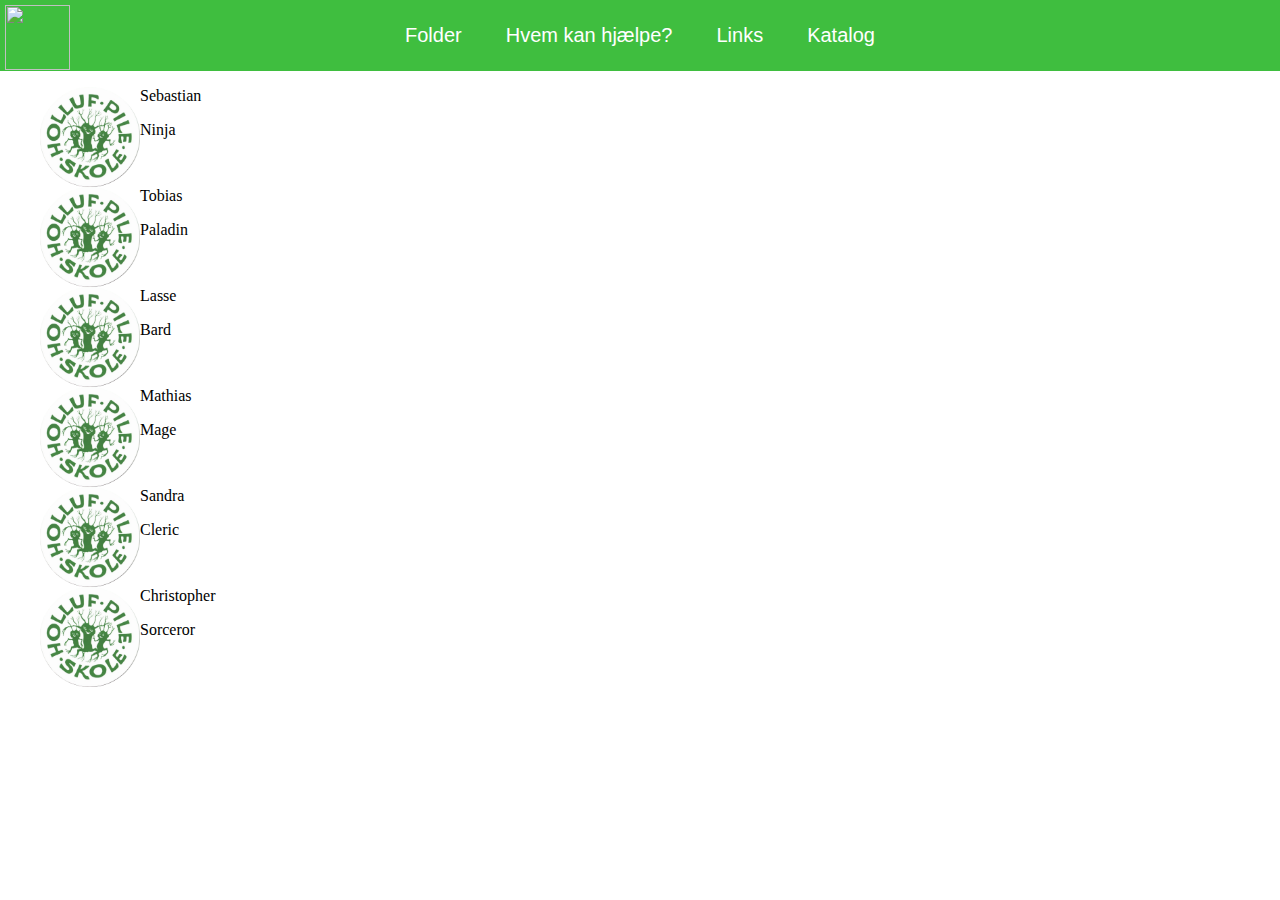
==== menu/folder.html @ cb9be2db "Merge remote-tracking branch 'origin/master'" ====
<html>
<head>
    <meta charset="utf-8">
    <link href="../lib/jquery-ui.css" rel="stylesheet">
    <link href="../lib/stylesheet.css" rel="stylesheet">
    
    </head>
    
<body>
    
    <header>
	   <nav id="nav-1" width=Window.innerwidth-2>
            <a class="link-1" href="../menu/folder.html">Folder</a>
  		    <a class="link-1" href="../menu/kontakt.html">Hvem kan hjælpe?</a>
  		    <a class="link-1" href="../menu/links.html">Links</a>
            <a class="link-1" href="../index.html">Katalog</a>
            <img src="../lib/images/holluflogo.png" class="logoHjornet">
	   </nav>
    </header>
    <div>
        <ul id="contact-list">
            <li>
                <img src="../lib/images/holluflogo.PNG">
                <p>Sebastian</p>
                <p>Ninja</p>
            </li>
            <li>
                <img src="../lib/images/holluflogo.PNG">
                <p>Tobias</p>
                <p>Paladin</p>
            </li>
            <li>
                <img src="../lib/images/holluflogo.PNG">
                <p>Lasse</p>
                <p>Bard</p>
            </li>
            <li>
                <img src="../lib/images/holluflogo.PNG">
                <p>Mathias</p>
                <p>Mage</p>
            </li>
            <li>
                <img src="../lib/images/holluflogo.PNG">
                <p>Sandra</p>
                <p>Cleric</p>
            </li>
            <li>
                <img src="../lib/images/holluflogo.PNG">
                <p>Christopher</p>
                <p>Sorceror</p>
            </li>
        </ul>
    </div>
    
</body>
</html>
---- lib/stylesheet.css ----
html{
  font-family: Roboto;
  height: 100%;
}
body{
  height: 100vh;
  display: flex;
  flex-direction: column;
  margin: 0;
}
.maincontent{
  flex-grow: 1;
  flex-shrink: 0;
  flex-basis:  auto;
  width: 100%;
   
}

#wrapper{
  position: relative;
  width: 50%;
  height: inherit;
}

.background{
  position: absolute;
    
}
.hide{
  visibility: hidden}

.content{
  position: absolute;
  margin: 60px;
  z-index: 100;
}

/* vores inderste knap*/
.btn {
  width: 100%;
  background: #6fee6f;
  border-radius: 5px;
  border-style: none;
  font-family: 'Roboto', sans-serif;
  margin-bottom: 5px;
  color: white;
  font-size: 20px;
  padding: 5px 5px 5px 5px;
  text-decoration: none;
  cursor: pointer;
  box-shadow .15s ease-in-out
}

.btn:hover {
  background: #7fff7f;
  color: #020202
}
.autowrap{
  width:40%;
}
.border-popup {
    position: relative;
    float: right;
    border-radius: 5px;
    top: 150; margin: 60px;
    width: 40%;
    text-align: center;
    border: 1px solid #ddffdd;
	 background: #ddffdd;
   opacity: 0.9;
	 color: black;
  box-shadow: 0 0 25px rgba(40, 47, 60, 0.05), 0 20px 25px rgba(40, 47, 60, 0.05), 0 3px 4px rgba(40, 47, 60, 0.05);
}
.border-popup a {
  color: black;
}

.logo{
    width:100%;
    height: 100%;
    opacity: 0.1;
    background-image: url("images/holluflogo.PNG");
    background-position: center;
    background-repeat: no-repeat;  
    position:fixed;
    z-index: -10;
}

#contact-list li img{
    width: 100px;
    height: 100px;
    float: left;
}

#contact-list li{
    clear: left;
}

#contact-list{
    list-style: none;
}

#linkList{
    list-style: none;
}

.logoHjornet{
    margin: 5px;
    position: absolute;
    top: 0px;
    left: 0px;
    width:65px;
    height: 65px;
    opacity: 1;
    z-index: 10;
}

/*----------Header----------*/
#nav-1 {
  margin-top: 0px;
  padding: 24px;
  text-align: center;
}
#nav-1 {
  background: #3fbe3f;
}

.link-1 {
  transition: 0.3s ease;
  background: #3fbe3f;
  color: #ffffff;
  font-size: 20px;
  font-family: 'Roboto', sans-serif;
  text-decoration: none;
  border-top: 4px solid #3fbe3f;
  border-bottom: 4px solid #3fbe3f;
  padding: 20px 0;
  margin: 0 20px;
}
.link-1:hover {
  border-top: 4px solid #ffffff;
  border-bottom: 4px solid #ffffff;
  padding: 6px 0; 
}


#canvas{
    margin: 0;
	padding: 0;
	border: 0;
	font-size: 100%;
	font: inherit;
	vertical-align: baseline;
    list-style-type: none;
    position: absolute;
}
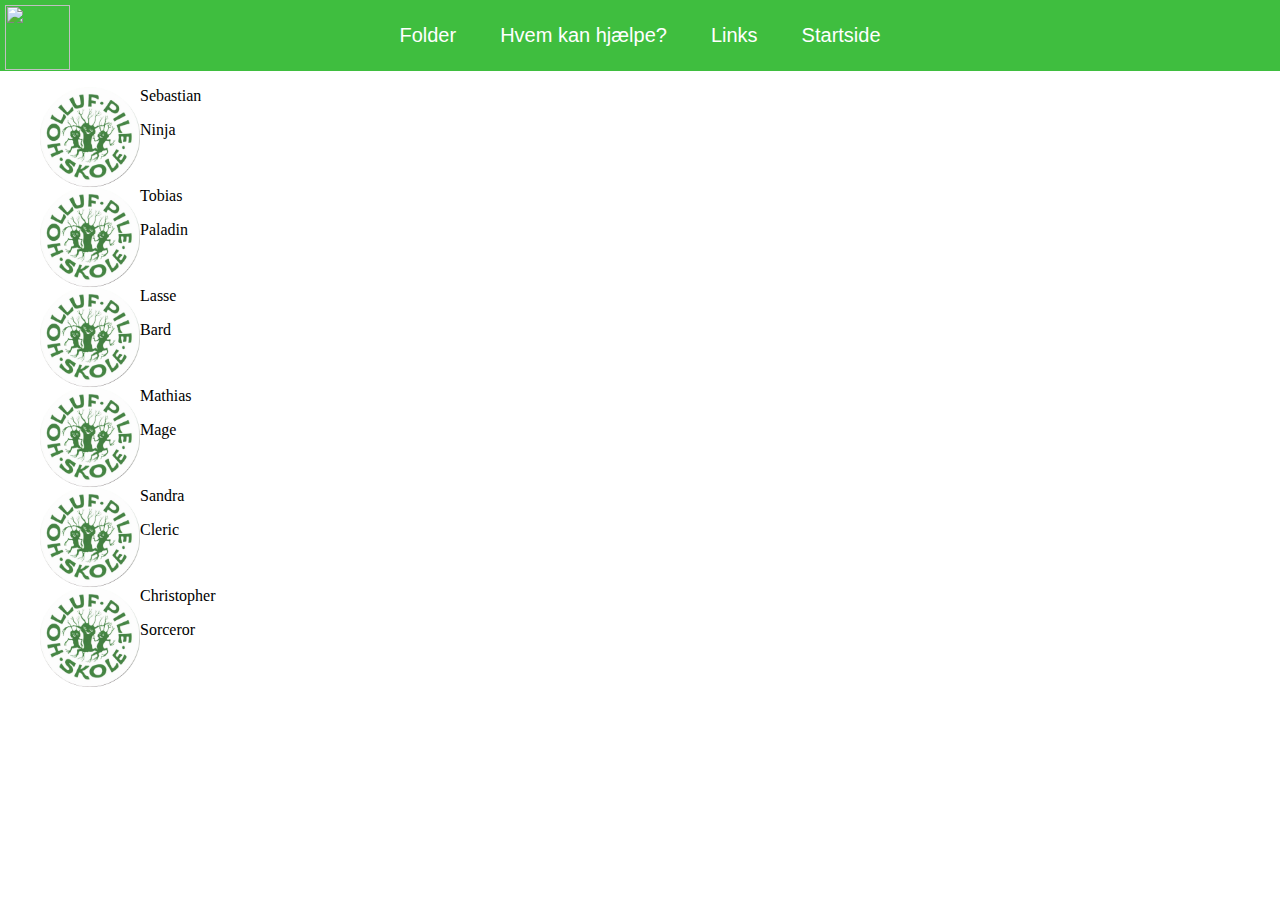
==== commit 91c01282: "Merge remote-tracking branch '2_semesterprojekt/master'" ====
--- a/menu/folder.html
+++ b/menu/folder.html
@@ -13,7 +13,7 @@
             <a class="link-1" href="../menu/folder.html">Folder</a>
   		    <a class="link-1" href="../menu/kontakt.html">Hvem kan hjælpe?</a>
   		    <a class="link-1" href="../menu/links.html">Links</a>
-            <a class="link-1" href="../index.html">Katalog</a>
+            <a class="link-1" href="../index.html">Startside</a>
             <img src="../lib/images/holluflogo.png" class="logoHjornet">
 	   </nav>
     </header>
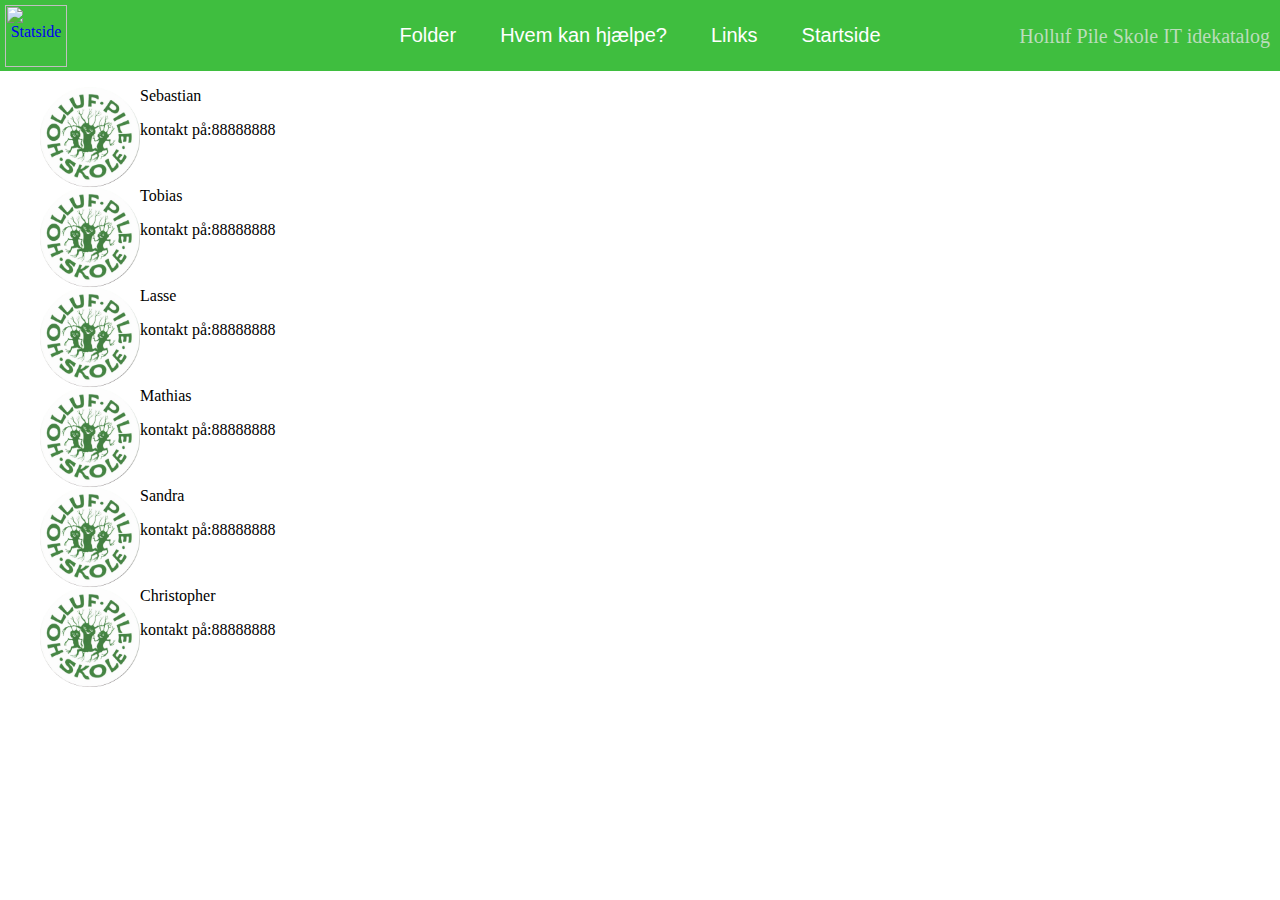
==== commit b1029c17: "forbedring i navigation og navngivning" ====
--- a/menu/folder.html
+++ b/menu/folder.html
@@ -14,7 +14,10 @@
   		    <a class="link-1" href="../menu/kontakt.html">Hvem kan hjælpe?</a>
   		    <a class="link-1" href="../menu/links.html">Links</a>
             <a class="link-1" href="../index.html">Startside</a>
-            <img src="../lib/images/holluflogo.png" class="logoHjornet">
+            <a href="../index.html"> <img src="../lib/images/holluflogo.png" alt="Statside" class="logoHjornet">
+       </a>
+           <p id="Menu-Description">Holluf Pile Skole IT idekatalog 
+       </p>
 	   </nav>
     </header>
     <div>
@@ -22,32 +25,32 @@
             <li>
                 <img src="../lib/images/holluflogo.PNG">
                 <p>Sebastian</p>
-                <p>Ninja</p>
+                <p>kontakt på:88888888</p>
             </li>
             <li>
                 <img src="../lib/images/holluflogo.PNG">
                 <p>Tobias</p>
-                <p>Paladin</p>
+                <p>kontakt på:88888888</p>
             </li>
             <li>
                 <img src="../lib/images/holluflogo.PNG">
                 <p>Lasse</p>
-                <p>Bard</p>
+                <p>kontakt på:88888888</p>
             </li>
             <li>
                 <img src="../lib/images/holluflogo.PNG">
                 <p>Mathias</p>
-                <p>Mage</p>
+                <p>kontakt på:88888888</p>
             </li>
             <li>
                 <img src="../lib/images/holluflogo.PNG">
                 <p>Sandra</p>
-                <p>Cleric</p>
+                <p>kontakt på:88888888</p>
             </li>
             <li>
                 <img src="../lib/images/holluflogo.PNG">
                 <p>Christopher</p>
-                <p>Sorceror</p>
+                <p>kontakt på:88888888</p>
             </li>
         </ul>
     </div>
--- a/lib/stylesheet.css
+++ b/lib/stylesheet.css
@@ -35,7 +35,33 @@
   z-index: 100;
 }
 
-/* vores inderste knap*/
+/*----------Tabs og accordion----------*/
+.ui-accordion-header{
+  outline:none;
+}
+
+.ui-tabs .ui-tabs-nav {
+  padding: 0;
+}
+
+.ui-tabs .ui-tabs-nav li {
+  border-radius: 5px;
+}
+
+#classTab0 {
+  outline:none;
+}
+
+
+#classTab1 {
+  outline:none;
+}
+
+#classTab2 {
+  outline:none;
+}
+
+/*----------Knapper----------*/
 .btn {
   width: 100%;
   background: #6fee6f;
@@ -43,76 +69,107 @@
   border-style: none;
   font-family: 'Roboto', sans-serif;
   margin-bottom: 5px;
-  color: white;
+  color: black;
   font-size: 20px;
   padding: 5px 5px 5px 5px;
   text-decoration: none;
   cursor: pointer;
-  box-shadow .15s ease-in-out
+  outline:none;
 }
 
 .btn:hover {
   background: #7fff7f;
   color: #020202
-}
+  outline:none;
+}
+
 .autowrap{
   width:40%;
 }
+/*----------Popup boksen----------*/
 .border-popup {
-    position: relative;
-    float: right;
-    border-radius: 5px;
-    top: 150; margin: 60px;
-    width: 40%;
-    text-align: center;
-    border: 1px solid #ddffdd;
-	 background: #ddffdd;
-   opacity: 0.9;
-	 color: black;
+  position: relative;
+  float: right;
+  border-radius: 5px;
+  top: 52; margin: 60px;
+  width: 40%;
+  text-align: center;  
+	background: #ddffdd;
+  opacity: 0.9;
+	color: black;
   box-shadow: 0 0 25px rgba(40, 47, 60, 0.05), 0 20px 25px rgba(40, 47, 60, 0.05), 0 3px 4px rgba(40, 47, 60, 0.05);
 }
+
 .border-popup a {
   color: black;
 }
 
+.border-popup .boks{
+  width: 100%;
+  background: #3fbe3f;
+  border-radius: 5px 5px 0px 0px;
+  margin-top: 0;
+  padding-top: 10px;
+  padding-bottom: 10px;
+  color: white;
+  font-weight:normal;
+
+}
+.border-popup .pboks {
+  text-align: justify;
+  margin-right: 10px;
+  margin-left: 10px;
+}
+
+#Menu-Description{
+    color: #bbddbb;
+    position: absolute;
+    right: 10px;
+    font-size: 20px;
+    top: 25px;
+    margin: 0;
+}
+
+/*----------Billeder----------*/
 .logo{
-    width:100%;
-    height: 100%;
-    opacity: 0.1;
-    background-image: url("images/holluflogo.PNG");
-    background-position: center;
-    background-repeat: no-repeat;  
-    position:fixed;
-    z-index: -10;
-}
-
+  width:100%;
+  height: 100%;
+  opacity: 0.1;
+  background-image: url("images/holluflogo.PNG");
+  background-position: center;
+  background-repeat: no-repeat;  
+  position:fixed;
+  z-index: -10;
+}
+
+.logoHjornet{
+  margin: 5px;
+  position: absolute;
+  top: 0px;
+  left: 0px;
+  width:62px;
+  height: 62px;
+  opacity: 1;
+  z-index: 10;
+}
+
+/*----------Kontakt----------*/
 #contact-list li img{
-    width: 100px;
-    height: 100px;
-    float: left;
+  width: 100px;
+  height: 100px;
+  float: left;
 }
 
 #contact-list li{
-    clear: left;
+  clear: left;
 }
 
 #contact-list{
-    list-style: none;
+  list-style: none;
 }
 
 #linkList{
-    list-style: none;
-}
-
-.logoHjornet{
-    margin: 5px;
-    position: absolute;
-    top: 0px;
-    left: 0px;
-    width:65px;
-    height: 65px;
-    opacity: 1;
-    z-index: 10;
+  list-style: none;
 }
 
 /*----------Header----------*/
@@ -121,6 +178,7 @@
   padding: 24px;
   text-align: center;
 }
+
 #nav-1 {
   background: #3fbe3f;
 }
@@ -143,14 +201,14 @@
   padding: 6px 0; 
 }
 
-
+/*----------Canvas----------*/
 #canvas{
-    margin: 0;
+  margin: 0;
 	padding: 0;
 	border: 0;
 	font-size: 100%;
 	font: inherit;
 	vertical-align: baseline;
-    list-style-type: none;
-    position: absolute;
+  list-style-type: none;
+  position: absolute;
 }